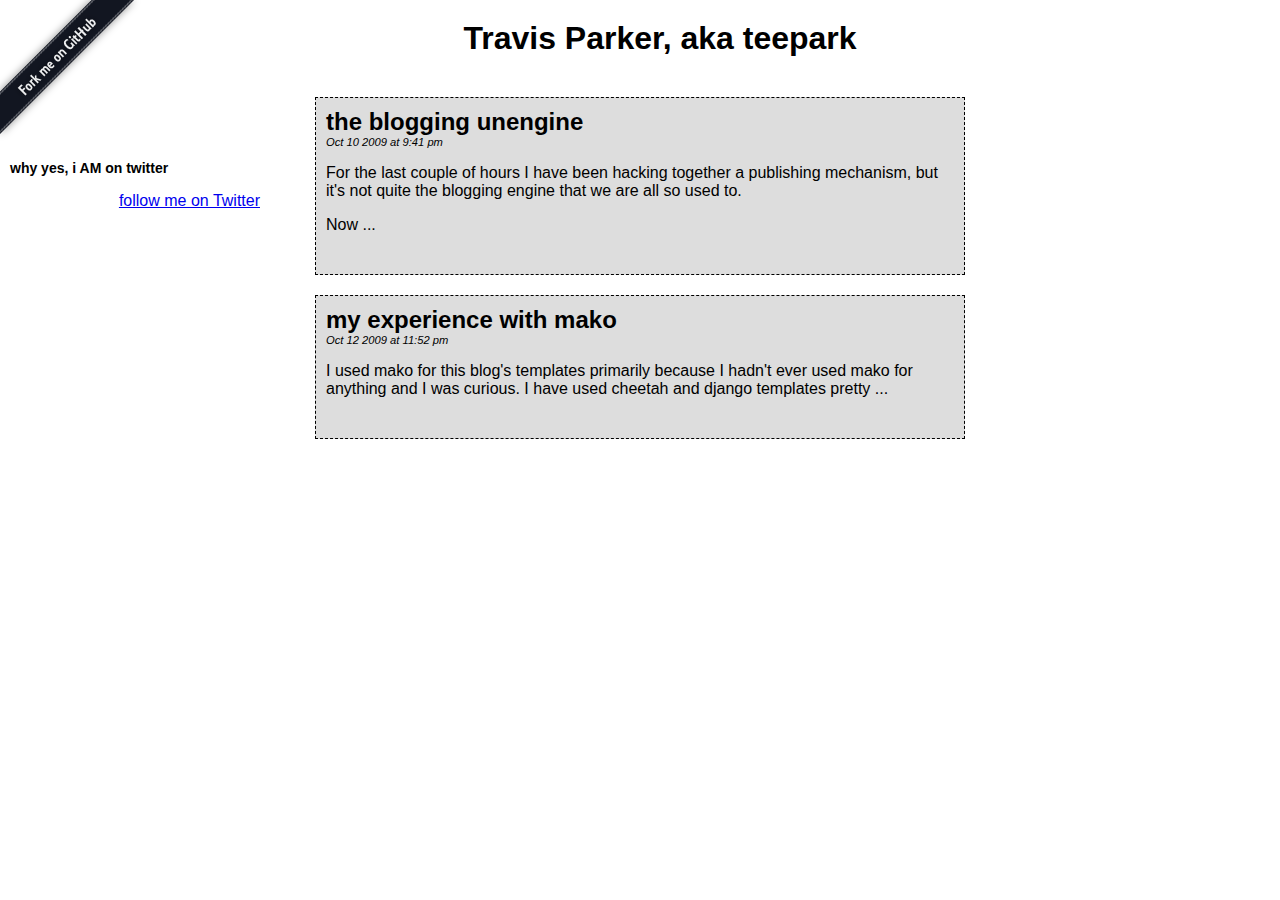
==== index.html @ 328f094e "put backticks around html in a post" ====
<!doctype HTML>
<head>
  <title>teepark on github</title>
  <link rel="stylesheet" type="text/css" href="/css/base.css" />
  <link rel="stylesheet" type="text/css" href="/css/embeds.css" />
</head>

<body>
  <a href="http://github.com/teepark">
    <img alt="fork me on github" src="/images/forkme_left.png" id="forkmeimg">
  </a>

  <h1 class="top-header"><a href="/">Travis Parker, aka teepark</a></h1>

  <div id="content">
    










<div id="all-embeds">
  <div id="twitter_div">
    <h2 class="sidebar-title">why yes, i AM on twitter</h2>
    <ul id="twitter_update_list"></ul>
    <a href="http://twitter.com/teepark" id="twitter-link" style="display:block;text-align:right;">follow me on Twitter</a>
  </div>
  <div id="github-badge"></div>
</div>

  <a href="/entries/the-blogging-unengine.html" class="excerpt-link">
    <div class="excerpt">
      <div class="entry-name">the blogging unengine</div>
      <div class="entry-date">Oct 10 2009 at  9:41 pm</div>
      <div class="entry-text"><p>For the last couple of hours I have been hacking together a publishing mechanism, but it's not quite the blogging engine that we are all so used to.</p>
<p>Now ...</p></div>
    </div>
  </a>
  <a href="/entries/my-experience-with-mako.html" class="excerpt-link">
    <div class="excerpt">
      <div class="entry-name">my experience with mako</div>
      <div class="entry-date">Oct 12 2009 at 11:52 pm</div>
      <div class="entry-text"><p>I used mako for this blog's templates primarily because I hadn't ever used mako for anything and I was curious. I have used cheetah and django templates pretty ...</p></div>
    </div>
  </a>


  </div>

  <script type="text/javascript" charset="utf-8">
    GITHUB_USERNAME="teepark";
    GITHUB_LIST_LENGTH=10;
    GITHUB_TITLE = "My Projects"
    GITHUB_SHOW_ALL = "Show all"
  </script>
  <script src="http://drnic.github.com/github-badges/dist/github-badge-launcher.js" type="text/javascript"></script>
  <script type="text/javascript" src="http://twitter.com/javascripts/blogger.js"></script>
  <script type="text/javascript" src="http://twitter.com/statuses/user_timeline/teepark.json?callback=twitterCallback2&count=5"></script>
</body>
---- css/base.css ----
body {
  font-family: sans-serif;
}
img#forkmeimg {
  border: 0px solid;
  position: absolute;
  top: 0px;
  left: 0px;
}
.top-header {
  width: 100%;
  text-align: center;
  margin: 20px;
  margin-bottom: 40px;
  display: block;
}
div#content {
  width: 650px;
  margin-left: auto;
  margin-right: auto;
}

.top-header a,
.top-header a:link,
.top-header a:visited,
.top-header a:hover,
.top-header a:active,
a.excerpt-link,
a.excerpt-link:link,
a.excerpt-link:visited,
a.excerpt-link:hover,
a.excerpt-link:active {
  color: black;
  text-decoration: none;
}
div.excerpt {
  background-color: #ddd;
  border: 1px dashed black;
  padding: 10px;
  margin-bottom: 20px;
}

div.entry-name {
  font-size: 1.5em;
  font-weight: bold;
}
div.entry-date {
  font-size: 0.7em;
  font-style: italic;
}
div.entry-text {
  margin-bottom: 30px;
}
---- css/embeds.css ----
div#all-embeds {
  position: absolute;
  width: 250px;
  left: 10px;
  top: 160px;
}

div#all-embeds div {
  margin-bottom: 20px;
}

div#all-embeds ul#twitter_update_list {
  list-style-type: none;
  padding-left: 10px;
}

div#all-embeds ul#twitter_update_list li {
  font-size: 12px;
  margin-bottom: 8px;
}

div#all-embeds h2.sidebar-title {
  font-size: 14px;
  margin: 0;
}
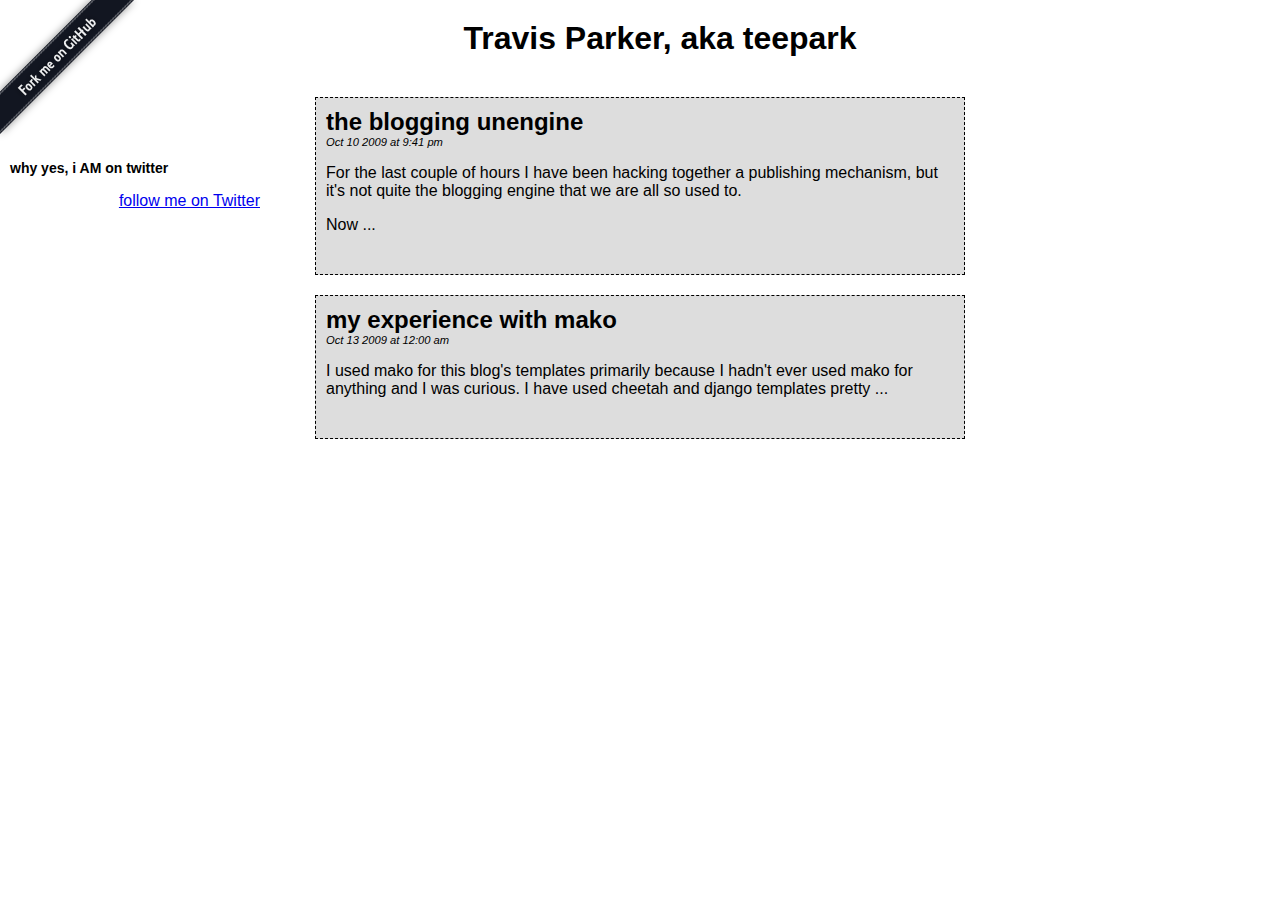
==== commit 5dd35f99: "escape more html in the post" ====
--- a/index.html
+++ b/index.html
@@ -45,7 +45,7 @@
   <a href="/entries/my-experience-with-mako.html" class="excerpt-link">
     <div class="excerpt">
       <div class="entry-name">my experience with mako</div>
-      <div class="entry-date">Oct 12 2009 at 11:52 pm</div>
+      <div class="entry-date">Oct 13 2009 at 12:00 am</div>
       <div class="entry-text"><p>I used mako for this blog's templates primarily because I hadn't ever used mako for anything and I was curious. I have used cheetah and django templates pretty ...</p></div>
     </div>
   </a>
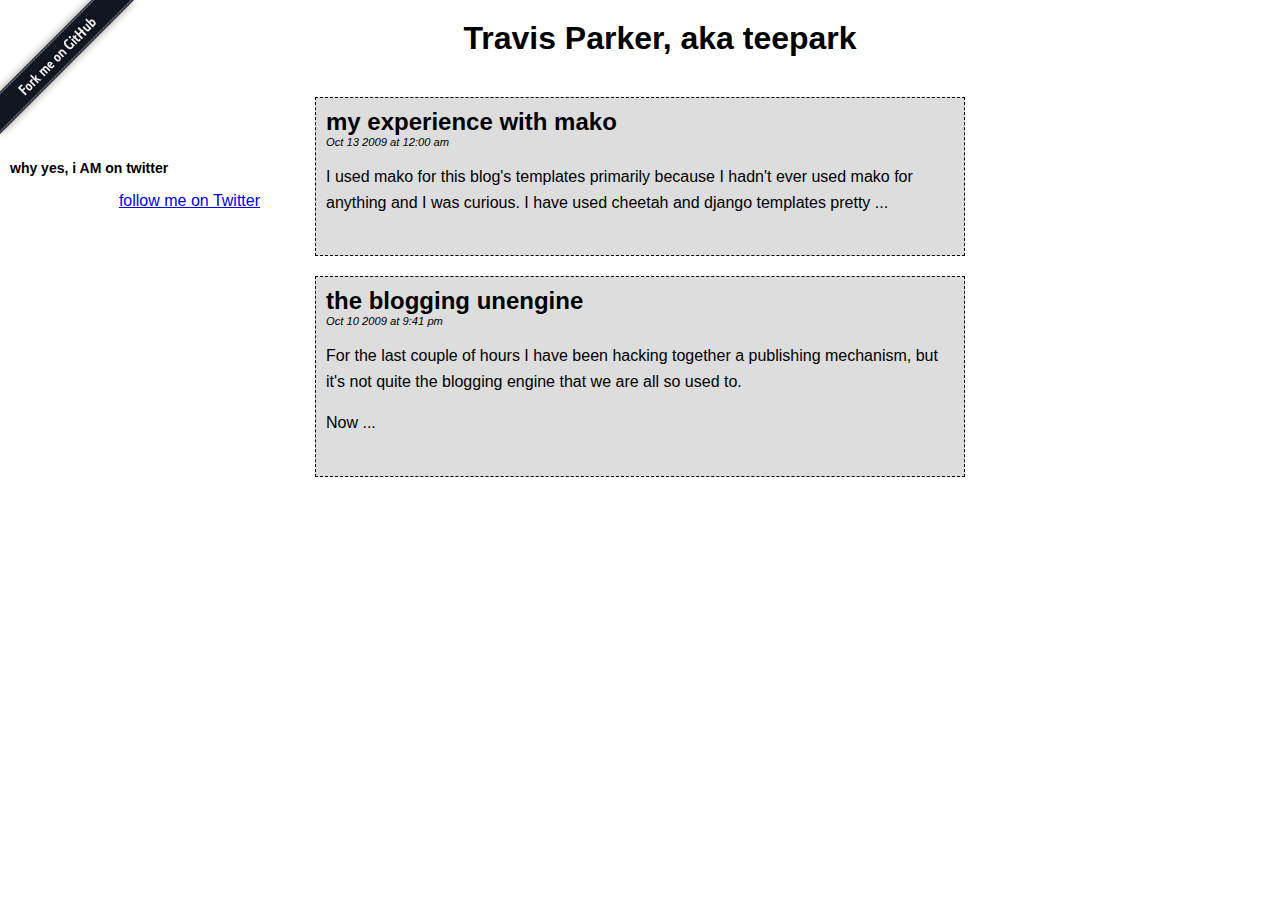
==== commit e167ca77: "the index page entry sorting should be in reverse, and give the entries some extra line height" ====
--- a/index.html
+++ b/index.html
@@ -34,19 +34,19 @@
   <div id="github-badge"></div>
 </div>
 
+  <a href="/entries/my-experience-with-mako.html" class="excerpt-link">
+    <div class="excerpt">
+      <div class="entry-name">my experience with mako</div>
+      <div class="entry-date">Oct 13 2009 at 12:00 am</div>
+      <div class="entry-text"><p>I used mako for this blog's templates primarily because I hadn't ever used mako for anything and I was curious. I have used cheetah and django templates pretty ...</p></div>
+    </div>
+  </a>
   <a href="/entries/the-blogging-unengine.html" class="excerpt-link">
     <div class="excerpt">
       <div class="entry-name">the blogging unengine</div>
       <div class="entry-date">Oct 10 2009 at  9:41 pm</div>
       <div class="entry-text"><p>For the last couple of hours I have been hacking together a publishing mechanism, but it's not quite the blogging engine that we are all so used to.</p>
 <p>Now ...</p></div>
-    </div>
-  </a>
-  <a href="/entries/my-experience-with-mako.html" class="excerpt-link">
-    <div class="excerpt">
-      <div class="entry-name">my experience with mako</div>
-      <div class="entry-date">Oct 13 2009 at 12:00 am</div>
-      <div class="entry-text"><p>I used mako for this blog's templates primarily because I hadn't ever used mako for anything and I was curious. I have used cheetah and django templates pretty ...</p></div>
     </div>
   </a>
 
--- a/css/base.css
+++ b/css/base.css
@@ -50,4 +50,5 @@
 }
 div.entry-text {
   margin-bottom: 30px;
+  line-height: 1.6em;
 }
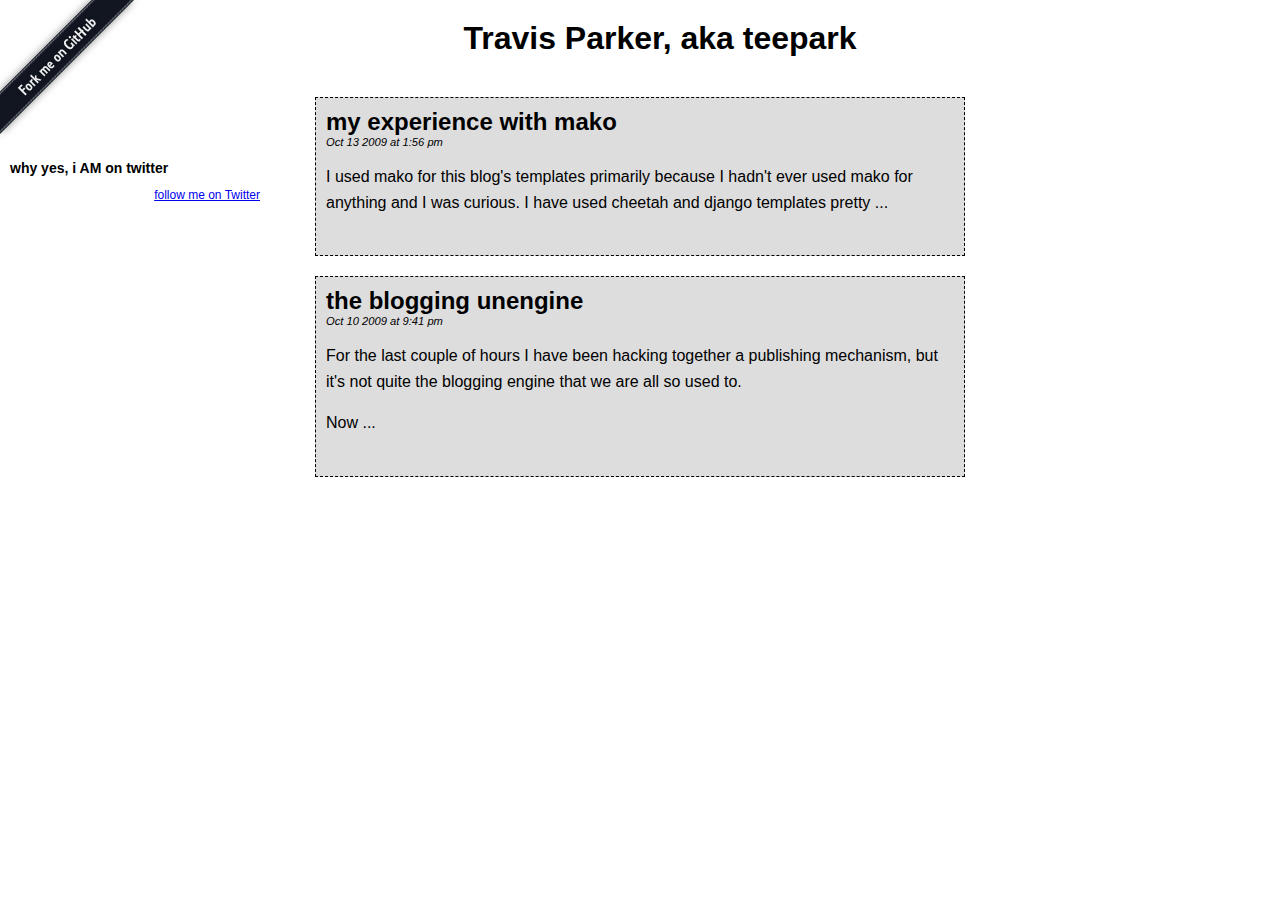
==== commit deca1a29: "post needed a conclusion" ====
--- a/index.html
+++ b/index.html
@@ -37,7 +37,7 @@
   <a href="/entries/my-experience-with-mako.html" class="excerpt-link">
     <div class="excerpt">
       <div class="entry-name">my experience with mako</div>
-      <div class="entry-date">Oct 13 2009 at 12:00 am</div>
+      <div class="entry-date">Oct 13 2009 at  1:56 pm</div>
       <div class="entry-text"><p>I used mako for this blog's templates primarily because I hadn't ever used mako for anything and I was curious. I have used cheetah and django templates pretty ...</p></div>
     </div>
   </a>
--- a/css/embeds.css
+++ b/css/embeds.css
@@ -15,8 +15,11 @@
 }
 
 div#all-embeds ul#twitter_update_list li {
+  margin-bottom: 8px;
+}
+
+div#twitter_div {
   font-size: 12px;
-  margin-bottom: 8px;
 }
 
 div#all-embeds h2.sidebar-title {
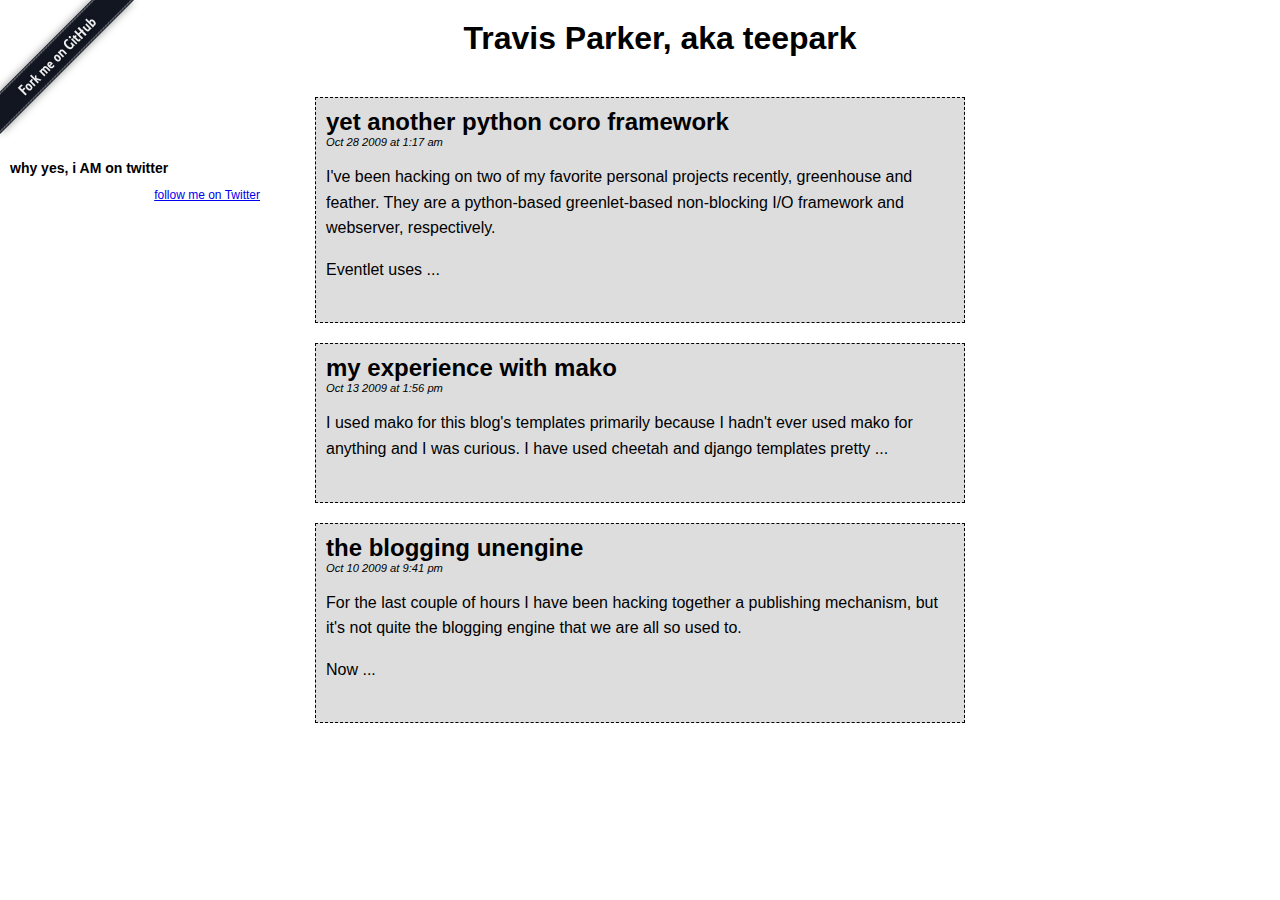
==== commit ef367f4a: "regenerate with the new entry" ====
--- a/index.html
+++ b/index.html
@@ -34,6 +34,14 @@
   <div id="github-badge"></div>
 </div>
 
+  <a href="/entries/yet-another-python-coro-framework.html" class="excerpt-link">
+    <div class="excerpt">
+      <div class="entry-name">yet another python coro framework</div>
+      <div class="entry-date">Oct 28 2009 at  1:17 am</div>
+      <div class="entry-text"><p>I've been hacking on two of my favorite personal projects recently, greenhouse and feather. They are a python-based greenlet-based non-blocking I/O framework and webserver, respectively.</p>
+<p>Eventlet uses ...</p></div>
+    </div>
+  </a>
   <a href="/entries/my-experience-with-mako.html" class="excerpt-link">
     <div class="excerpt">
       <div class="entry-name">my experience with mako</div>
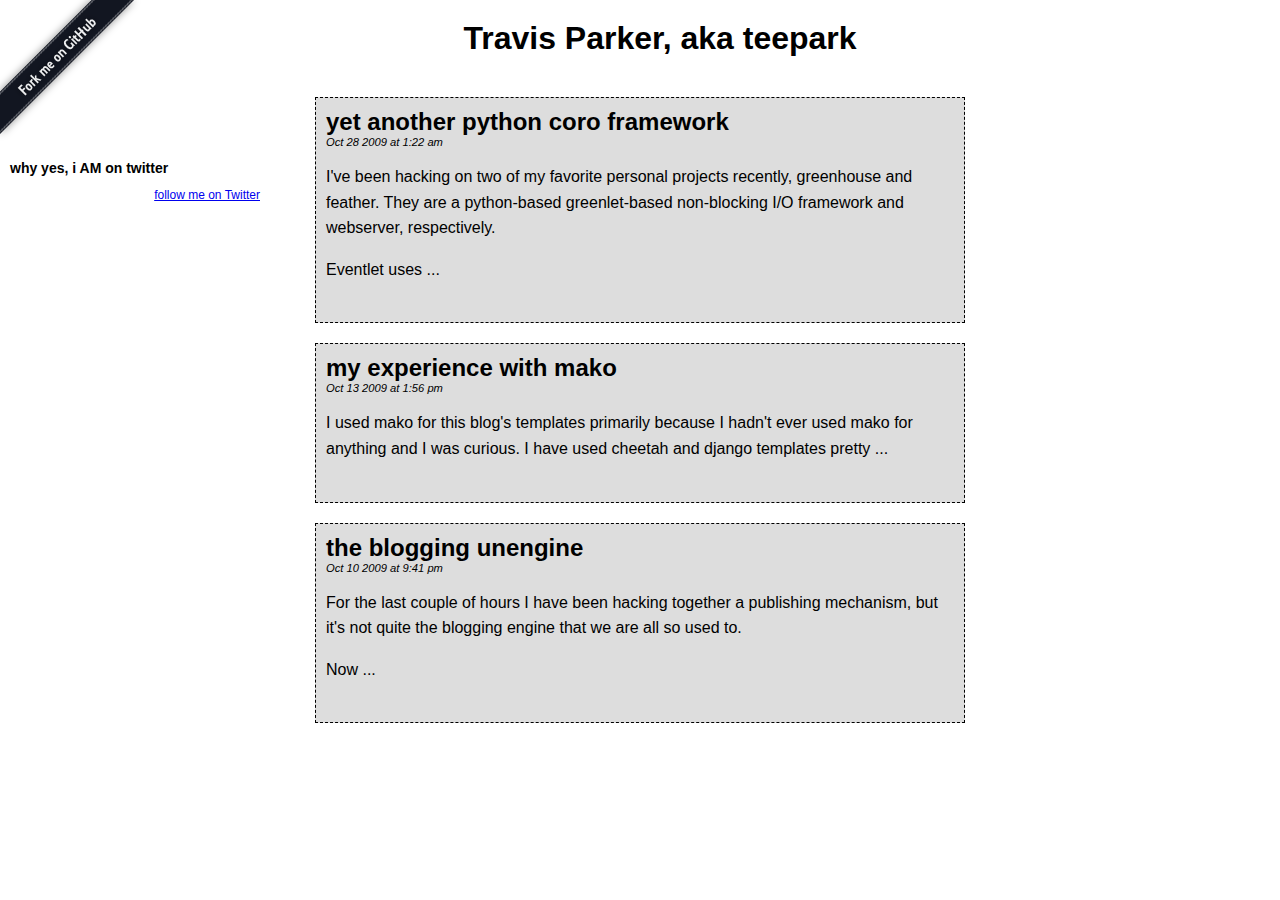
==== commit e6874bc4: "edit and regenerate" ====
--- a/index.html
+++ b/index.html
@@ -37,7 +37,7 @@
   <a href="/entries/yet-another-python-coro-framework.html" class="excerpt-link">
     <div class="excerpt">
       <div class="entry-name">yet another python coro framework</div>
-      <div class="entry-date">Oct 28 2009 at  1:17 am</div>
+      <div class="entry-date">Oct 28 2009 at  1:22 am</div>
       <div class="entry-text"><p>I've been hacking on two of my favorite personal projects recently, greenhouse and feather. They are a python-based greenlet-based non-blocking I/O framework and webserver, respectively.</p>
 <p>Eventlet uses ...</p></div>
     </div>
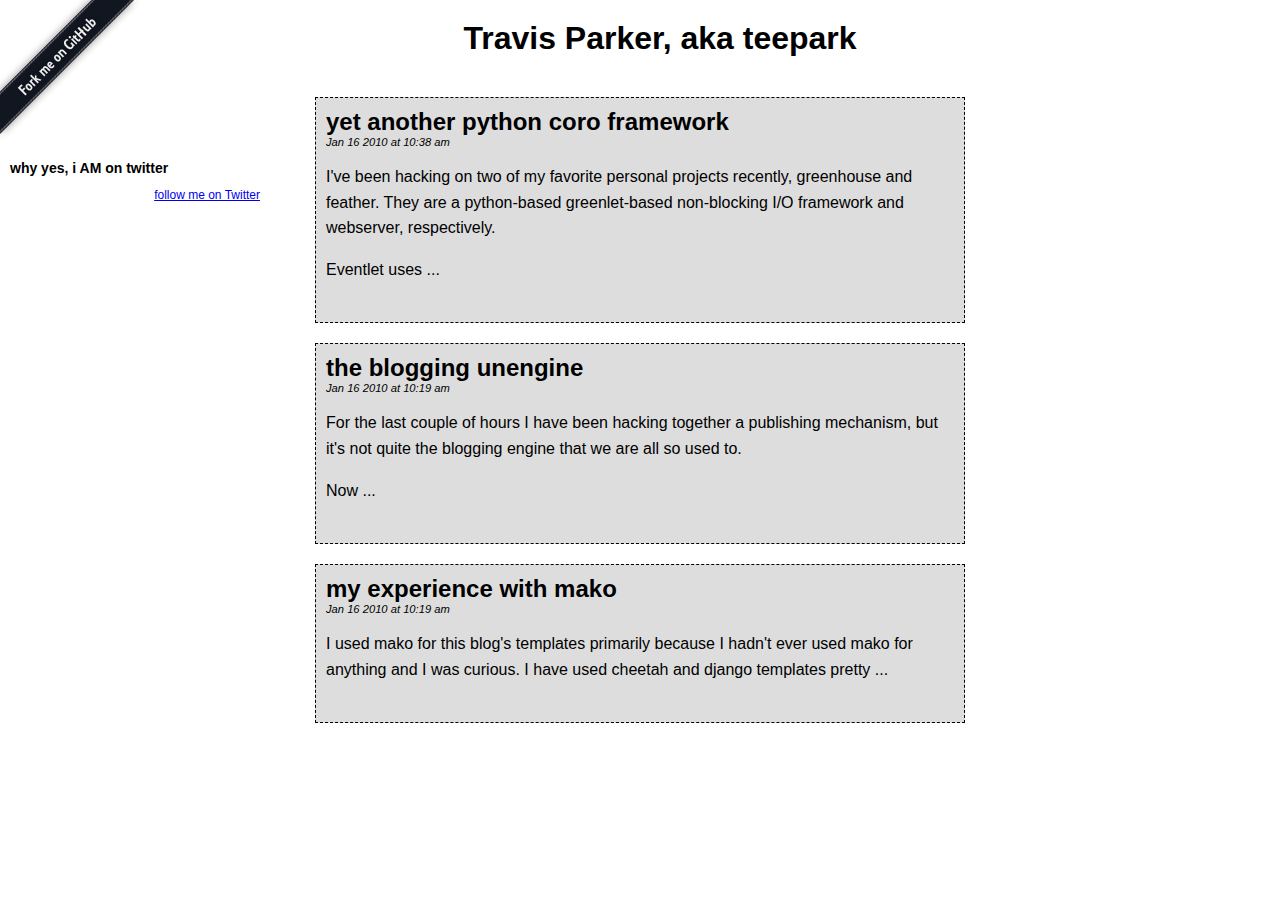
==== commit 200d99ce: "update the greenhouse entry with the latest (bad) news" ====
--- a/index.html
+++ b/index.html
@@ -37,24 +37,24 @@
   <a href="/entries/yet-another-python-coro-framework.html" class="excerpt-link">
     <div class="excerpt">
       <div class="entry-name">yet another python coro framework</div>
-      <div class="entry-date">Oct 28 2009 at  1:22 am</div>
+      <div class="entry-date">Jan 16 2010 at 10:38 am</div>
       <div class="entry-text"><p>I've been hacking on two of my favorite personal projects recently, greenhouse and feather. They are a python-based greenlet-based non-blocking I/O framework and webserver, respectively.</p>
 <p>Eventlet uses ...</p></div>
+    </div>
+  </a>
+  <a href="/entries/the-blogging-unengine.html" class="excerpt-link">
+    <div class="excerpt">
+      <div class="entry-name">the blogging unengine</div>
+      <div class="entry-date">Jan 16 2010 at 10:19 am</div>
+      <div class="entry-text"><p>For the last couple of hours I have been hacking together a publishing mechanism, but it's not quite the blogging engine that we are all so used to.</p>
+<p>Now ...</p></div>
     </div>
   </a>
   <a href="/entries/my-experience-with-mako.html" class="excerpt-link">
     <div class="excerpt">
       <div class="entry-name">my experience with mako</div>
-      <div class="entry-date">Oct 13 2009 at  1:56 pm</div>
+      <div class="entry-date">Jan 16 2010 at 10:19 am</div>
       <div class="entry-text"><p>I used mako for this blog's templates primarily because I hadn't ever used mako for anything and I was curious. I have used cheetah and django templates pretty ...</p></div>
-    </div>
-  </a>
-  <a href="/entries/the-blogging-unengine.html" class="excerpt-link">
-    <div class="excerpt">
-      <div class="entry-name">the blogging unengine</div>
-      <div class="entry-date">Oct 10 2009 at  9:41 pm</div>
-      <div class="entry-text"><p>For the last couple of hours I have been hacking together a publishing mechanism, but it's not quite the blogging engine that we are all so used to.</p>
-<p>Now ...</p></div>
     </div>
   </a>
 
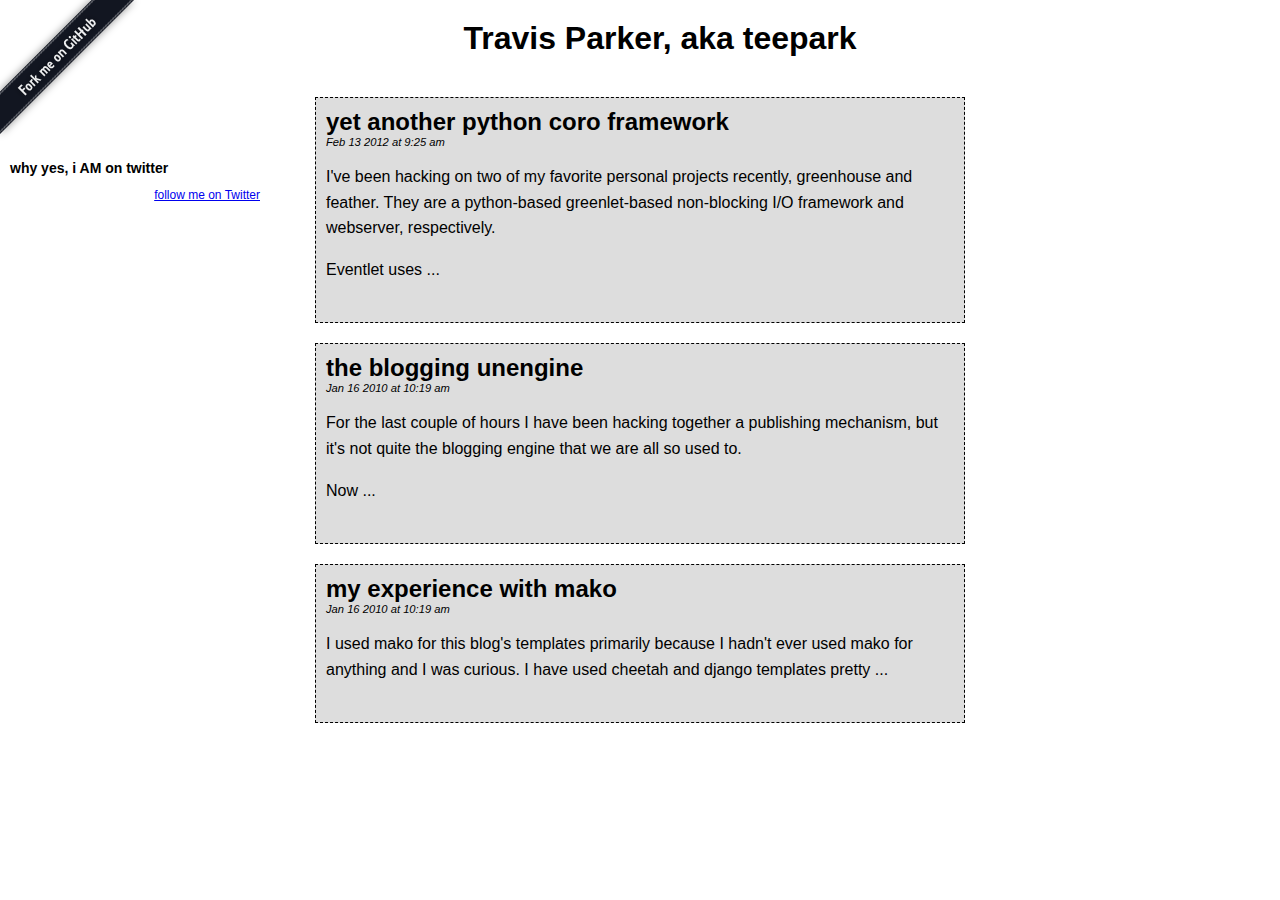
==== commit fd3a2a40: "fix to the greenhouse post, thanks justin" ====
--- a/index.html
+++ b/index.html
@@ -37,7 +37,7 @@
   <a href="/entries/yet-another-python-coro-framework.html" class="excerpt-link">
     <div class="excerpt">
       <div class="entry-name">yet another python coro framework</div>
-      <div class="entry-date">Jan 16 2010 at 10:38 am</div>
+      <div class="entry-date">Feb 13 2012 at  9:25 am</div>
       <div class="entry-text"><p>I've been hacking on two of my favorite personal projects recently, greenhouse and feather. They are a python-based greenlet-based non-blocking I/O framework and webserver, respectively.</p>
 <p>Eventlet uses ...</p></div>
     </div>
